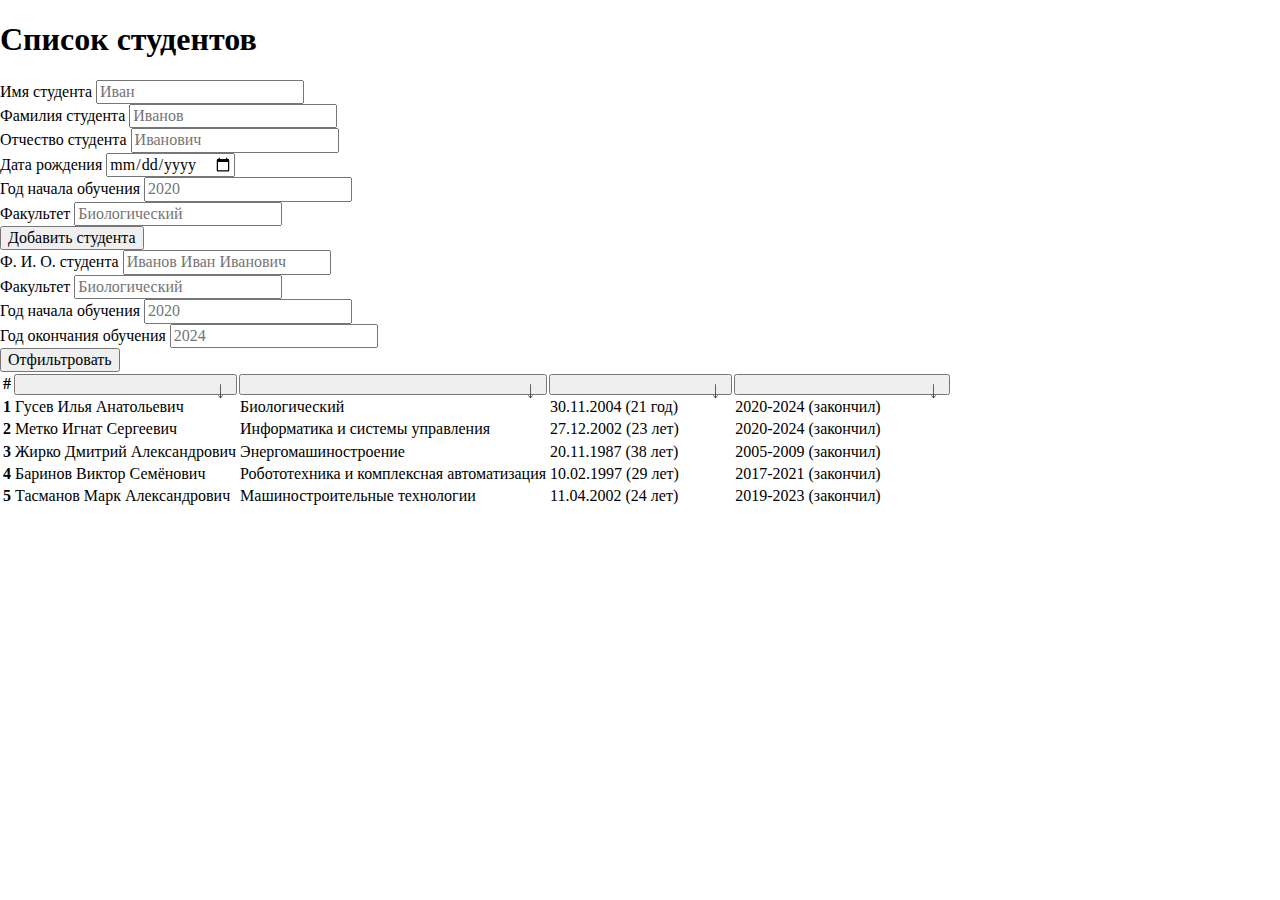
==== index.html @ 92444c48 "adds layout, validation, table render" ====
<!DOCTYPE html>
<html lang="en">

<head>
  <meta charset="UTF-8">
  <meta http-equiv="X-UA-Compatible" content="IE=edge">
  <meta name="viewport" content="width=device-width, initial-scale=1.0">
  <title>Список студентов</title>

  <link rel="stylesheet" href="css/normalize.css">
  <link href="https://cdn.jsdelivr.net/npm/bootstrap@5.3.2/dist/css/bootstrap.min.css" rel="stylesheet"
    integrity="sha384-T3c6CoIi6uLrA9TneNEoa7RxnatzjcDSCmG1MXxSR1GAsXEV/Dwwykc2MPK8M2HN" crossorigin="anonymous">
  <link rel="stylesheet" href="css/style.css">
  <script defer src="main.js"></script>
</head>

<body>
  <!-- Этап 1. Создайте верстку элементов, которые будут статичны (неизменны).  -->
  <section class="container pt-5 mb-3">
    <h1 class="mb-3">Список студентов</h1>
    <form id="creation-form" class="input-group row">
      <div class="mb-3 col-12 col-md-4">
        <label for="input-name" class="form-label">
          Имя студента
        </label>
        <input type="text" class="form-control" id="input-name" placeholder="Иван" required>
      </div>
      <div class="mb-3 col-12 col-md-4">
        <label for="input-surname" class="form-label">
          Фамилия студента
        </label>
        <input type="text" class="form-control" id="input-surname" placeholder="Иванов" required>
      </div>
      <div class="mb-3 col-12 col-md-4">
        <label for="input-patronymic" class="form-label">
          Отчество студента
        </label>
        <input type="text" class="form-control" id="input-patronymic" placeholder="Иванович" required>
      </div>
      <div class="mb-3 col-12 col-md-4">
        <label for="input-birthDate" class="form-label">
          Дата рождения
        </label>
        <input type="date" class="form-control" id="input-birthDate" min="1900-01-01" required>
      </div>
      <div class="mb-3 col-12 col-md-4">
        <label for="input-startEducationYear" class="form-label">
          Год начала обучения
        </label>
        <input type="number" class="form-control" id="input-startEducationYear" step="1" min="2000" placeholder="2020"
          required>
      </div>
      <div class="mb-3 col-12 col-md-4">
        <label for="input-faculty" class="form-label">
          Факультет
        </label>
        <input type="text" class="form-control" id="input-faculty" placeholder="Биологический" required>
      </div>
      <div id="errorField" class="d-flex flex-column align-items-center">

      </div>
      <div class="d-flex">
        <button id="addBtn" type="submit" class="btn btn-success ms-auto me-auto">Добавить студента</button>
      </div>
    </form>
  </section>
  <section class="container mb-5">
    <form id="filter-form" class="input-group row justify-content-evenly">
      <div class="mb-3 col-12 col-md-4">
        <label for="input-filterFullName" class="form-label">
          Ф. И. О. студента
        </label>
        <input type="text" class="form-control" id="input-filterFullName" placeholder="Иванов Иван Иванович">
      </div>
      <div class="mb-3 col-12 col-md-4">
        <label for="filterFaculty" class="form-label">
          Факультет
        </label>
        <input type="text" class="form-control" id="input-filterFaculty" placeholder="Биологический">
      </div>
      <div class="mb-3 col-12 col-md-2">
        <label for="filterStartEducationYear" class="form-label">
          Год начала обучения
        </label>
        <input type="number" class="form-control" id="input-filterStartEducationYear" step="1" min="2000"
          placeholder="2020">
      </div>
      <div class="mb-3 col-12 col-md-2">
        <label for="filterEndEducationYear" class="form-label">
          Год окончания обучения
        </label>
        <input type="number" class="form-control" id="input-filterEndEducationYear" step="1" min="2000"
          placeholder="2024">
      </div>
      <div class="d-flex">
        <button type="submit" class="btn btn-primary ms-auto me-auto">Отфильтровать</button>
      </div>
    </form>
  </section>
  <section class="data-table">
    <div class="container">
      <table class="table">
        <thead>
          <tr>
            <th scope="col">#</th>
            <th scope="col" class="relative_th">
              <span>Ф. И. О. студента</span>
              <button class="btn btn-link btn_table">
                <svg id="arrowFullname" class="arrow-img" xmlns="http://www.w3.org/2000/svg" width="28" height="12"
                  viewBox="0 0 28 12" fill="none">
                  <path
                    d="M24.3536 6.35355C24.5488 6.15829 24.5488 5.84171 24.3536 5.64645L21.1716 2.46447C20.9763 2.2692 20.6597 2.2692 20.4645 2.46447C20.2692 2.65973 20.2692 2.97631 20.4645 3.17157L23.2929 6L20.4645 8.82843C20.2692 9.02369 20.2692 9.34027 20.4645 9.53553C20.6597 9.7308 20.9763 9.7308 21.1716 9.53553L24.3536 6.35355ZM4 6.5H24V5.5H4V6.5Z"
                     />
                </svg>
              </button>
            </th>
            <th scope="col" class="relative_th">
              <span>Факультет</span>
              <button class="btn btn-link btn_table">
                <svg id="arrowFaculty" class="arrow-img" xmlns="http://www.w3.org/2000/svg" width="28" height="12"
                  viewBox="0 0 28 12" fill="none">
                  <path
                    d="M24.3536 6.35355C24.5488 6.15829 24.5488 5.84171 24.3536 5.64645L21.1716 2.46447C20.9763 2.2692 20.6597 2.2692 20.4645 2.46447C20.2692 2.65973 20.2692 2.97631 20.4645 3.17157L23.2929 6L20.4645 8.82843C20.2692 9.02369 20.2692 9.34027 20.4645 9.53553C20.6597 9.7308 20.9763 9.7308 21.1716 9.53553L24.3536 6.35355ZM4 6.5H24V5.5H4V6.5Z"
                     />
                </svg>
              </button>
            </th>
            <th scope="col" class="relative_th">
              <span>Дата рождения и возраст</span>
              <button class="btn btn-link btn_table">
                <svg id="arrowDateAge" class="arrow-img" xmlns="http://www.w3.org/2000/svg" width="28" height="12"
                  viewBox="0 0 28 12" fill="none">
                  <path
                    d="M24.3536 6.35355C24.5488 6.15829 24.5488 5.84171 24.3536 5.64645L21.1716 2.46447C20.9763 2.2692 20.6597 2.2692 20.4645 2.46447C20.2692 2.65973 20.2692 2.97631 20.4645 3.17157L23.2929 6L20.4645 8.82843C20.2692 9.02369 20.2692 9.34027 20.4645 9.53553C20.6597 9.7308 20.9763 9.7308 21.1716 9.53553L24.3536 6.35355ZM4 6.5H24V5.5H4V6.5Z"
                     />
                </svg>
              </button>
            </th>
            <th scope="col" class="relative_th">
              <span>Годы обучения и номер курса</span>
              <button class="btn btn-link btn_table">
                <svg id="arrowStudyYears" class="arrow-img" xmlns="http://www.w3.org/2000/svg" width="28" height="12"
                  viewBox="0 0 28 12" fill="none">
                  <path
                    d="M24.3536 6.35355C24.5488 6.15829 24.5488 5.84171 24.3536 5.64645L21.1716 2.46447C20.9763 2.2692 20.6597 2.2692 20.4645 2.46447C20.2692 2.65973 20.2692 2.97631 20.4645 3.17157L23.2929 6L20.4645 8.82843C20.2692 9.02369 20.2692 9.34027 20.4645 9.53553C20.6597 9.7308 20.9763 9.7308 21.1716 9.53553L24.3536 6.35355ZM4 6.5H24V5.5H4V6.5Z"
                     />
                </svg>
              </button>
            </th>
          </tr>
        </thead>
        <tbody id="studentsTable" class="table-group-divider">
        </tbody>
      </table>
    </div>
  </section>
</body>

</html>
---- css/style.css ----
:root {
--bs-highlight-bg: rgba(255, 0, 0);
}

.relative_th {
  position: relative;
  background: transparent;
  transition: background 0.3s ease-in-out;
}

.table-row:nth-child(odd) {
  --bs-table-bg: rgb(5.1%, 43.14%, 99.22%, 30%);
}

.table-row:nth-child(even) {
  --bs-table-bg: rgb(5.1%, 43.14%, 99.22%, 10%);
}

.arrow-img {
  position: absolute;
  top: 26%;
  right: 5px;
  transform: rotate(90deg);
  height: 20px;
  width: 19px;
}

.arrow-img path {
  fill: #121723;
  transition: fill 0.3s ease-in-out;
}

.relative_th:hover .arrow-img path {
  fill: blue;
  transition: fill 0.3s ease-in-out;
}

.relative_th:hover {
  background: linear-gradient(transparent 15%, rgb(5.1%, 43.14%, 99.22%, 10%) 25% 65%, transparent 75%);
  transition: background 0.3s ease-in-out;
}

.btn_table {
  position: absolute;
  top: 0;
  left: 0;
  width: 100%;
  height: 100%;
}
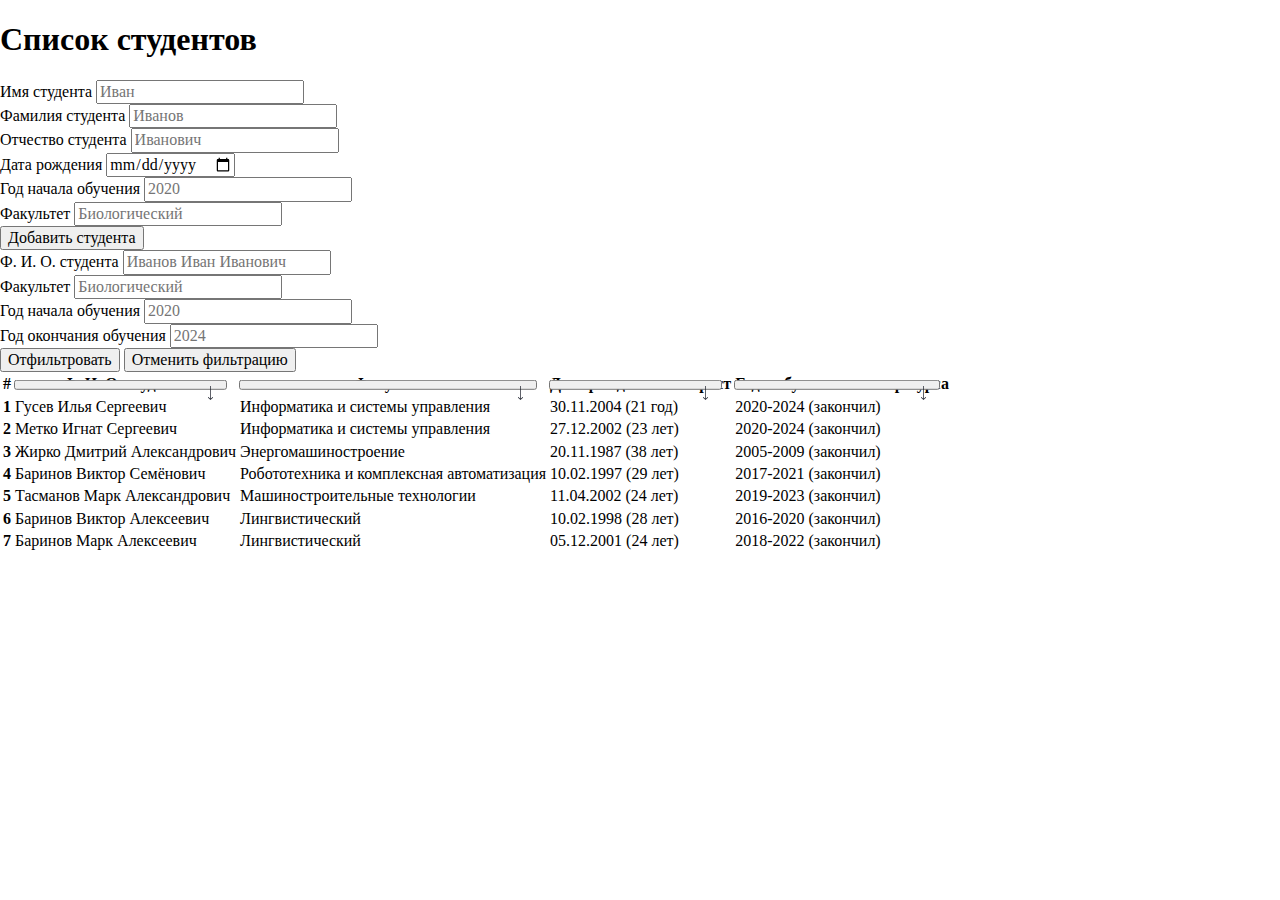
==== commit ed103a38: "adds filter, sorting, small fixes" ====
--- a/index.html
+++ b/index.html
@@ -73,27 +73,31 @@
         <input type="text" class="form-control" id="input-filterFullName" placeholder="Иванов Иван Иванович">
       </div>
       <div class="mb-3 col-12 col-md-4">
-        <label for="filterFaculty" class="form-label">
+        <label for="input-filterFaculty" class="form-label">
           Факультет
         </label>
         <input type="text" class="form-control" id="input-filterFaculty" placeholder="Биологический">
       </div>
       <div class="mb-3 col-12 col-md-2">
-        <label for="filterStartEducationYear" class="form-label">
+        <label for="input-filterStartEducationYear" class="form-label">
           Год начала обучения
         </label>
         <input type="number" class="form-control" id="input-filterStartEducationYear" step="1" min="2000"
           placeholder="2020">
       </div>
       <div class="mb-3 col-12 col-md-2">
-        <label for="filterEndEducationYear" class="form-label">
+        <label for="input-filterEndEducationYear" class="form-label">
           Год окончания обучения
         </label>
         <input type="number" class="form-control" id="input-filterEndEducationYear" step="1" min="2000"
           placeholder="2024">
       </div>
+      <div id="errorFieldFilter" class="d-flex flex-column align-items-center">
+
+      </div>
       <div class="d-flex">
-        <button type="submit" class="btn btn-primary ms-auto me-auto">Отфильтровать</button>
+        <button type="submit" id="filterBtn" class="btn btn-primary ms-auto me-3">Отфильтровать</button>
+        <button id="declineFilterBtn" class="btn btn-warning btn-sm me-auto">Отменить фильтрацию</button>
       </div>
     </form>
   </section>
@@ -105,8 +109,8 @@
             <th scope="col">#</th>
             <th scope="col" class="relative_th">
               <span>Ф. И. О. студента</span>
-              <button class="btn btn-link btn_table">
-                <svg id="arrowFullname" class="arrow-img" xmlns="http://www.w3.org/2000/svg" width="28" height="12"
+              <button id="Fullname" class="btn btn-link btn_table">
+                <svg class="arrow-img" xmlns="http://www.w3.org/2000/svg" width="28" height="12"
                   viewBox="0 0 28 12" fill="none">
                   <path
                     d="M24.3536 6.35355C24.5488 6.15829 24.5488 5.84171 24.3536 5.64645L21.1716 2.46447C20.9763 2.2692 20.6597 2.2692 20.4645 2.46447C20.2692 2.65973 20.2692 2.97631 20.4645 3.17157L23.2929 6L20.4645 8.82843C20.2692 9.02369 20.2692 9.34027 20.4645 9.53553C20.6597 9.7308 20.9763 9.7308 21.1716 9.53553L24.3536 6.35355ZM4 6.5H24V5.5H4V6.5Z"
@@ -116,8 +120,8 @@
             </th>
             <th scope="col" class="relative_th">
               <span>Факультет</span>
-              <button class="btn btn-link btn_table">
-                <svg id="arrowFaculty" class="arrow-img" xmlns="http://www.w3.org/2000/svg" width="28" height="12"
+              <button id="Faculty" class="btn btn-link btn_table">
+                <svg class="arrow-img" xmlns="http://www.w3.org/2000/svg" width="28" height="12"
                   viewBox="0 0 28 12" fill="none">
                   <path
                     d="M24.3536 6.35355C24.5488 6.15829 24.5488 5.84171 24.3536 5.64645L21.1716 2.46447C20.9763 2.2692 20.6597 2.2692 20.4645 2.46447C20.2692 2.65973 20.2692 2.97631 20.4645 3.17157L23.2929 6L20.4645 8.82843C20.2692 9.02369 20.2692 9.34027 20.4645 9.53553C20.6597 9.7308 20.9763 9.7308 21.1716 9.53553L24.3536 6.35355ZM4 6.5H24V5.5H4V6.5Z"
@@ -127,8 +131,8 @@
             </th>
             <th scope="col" class="relative_th">
               <span>Дата рождения и возраст</span>
-              <button class="btn btn-link btn_table">
-                <svg id="arrowDateAge" class="arrow-img" xmlns="http://www.w3.org/2000/svg" width="28" height="12"
+              <button id="DateAge" class="btn btn-link btn_table">
+                <svg class="arrow-img" xmlns="http://www.w3.org/2000/svg" width="28" height="12"
                   viewBox="0 0 28 12" fill="none">
                   <path
                     d="M24.3536 6.35355C24.5488 6.15829 24.5488 5.84171 24.3536 5.64645L21.1716 2.46447C20.9763 2.2692 20.6597 2.2692 20.4645 2.46447C20.2692 2.65973 20.2692 2.97631 20.4645 3.17157L23.2929 6L20.4645 8.82843C20.2692 9.02369 20.2692 9.34027 20.4645 9.53553C20.6597 9.7308 20.9763 9.7308 21.1716 9.53553L24.3536 6.35355ZM4 6.5H24V5.5H4V6.5Z"
@@ -138,8 +142,8 @@
             </th>
             <th scope="col" class="relative_th">
               <span>Годы обучения и номер курса</span>
-              <button class="btn btn-link btn_table">
-                <svg id="arrowStudyYears" class="arrow-img" xmlns="http://www.w3.org/2000/svg" width="28" height="12"
+              <button id="StudyYears" class="btn btn-link btn_table">
+                <svg class="arrow-img" xmlns="http://www.w3.org/2000/svg" width="28" height="12"
                   viewBox="0 0 28 12" fill="none">
                   <path
                     d="M24.3536 6.35355C24.5488 6.15829 24.5488 5.84171 24.3536 5.64645L21.1716 2.46447C20.9763 2.2692 20.6597 2.2692 20.4645 2.46447C20.2692 2.65973 20.2692 2.97631 20.4645 3.17157L23.2929 6L20.4645 8.82843C20.2692 9.02369 20.2692 9.34027 20.4645 9.53553C20.6597 9.7308 20.9763 9.7308 21.1716 9.53553L24.3536 6.35355ZM4 6.5H24V5.5H4V6.5Z"
--- a/css/style.css
+++ b/css/style.css
@@ -42,9 +42,11 @@
 
 .btn_table {
   position: absolute;
-  top: 0;
+  top: 50%;
   left: 0;
-  width: 100%;
-  height: 100%;
+  width: calc(100% - 10px);
+  height: calc(100% - 10px);
+  transform: translateY(-50%);
+  /* margin: 0 10px; */
 }
 
